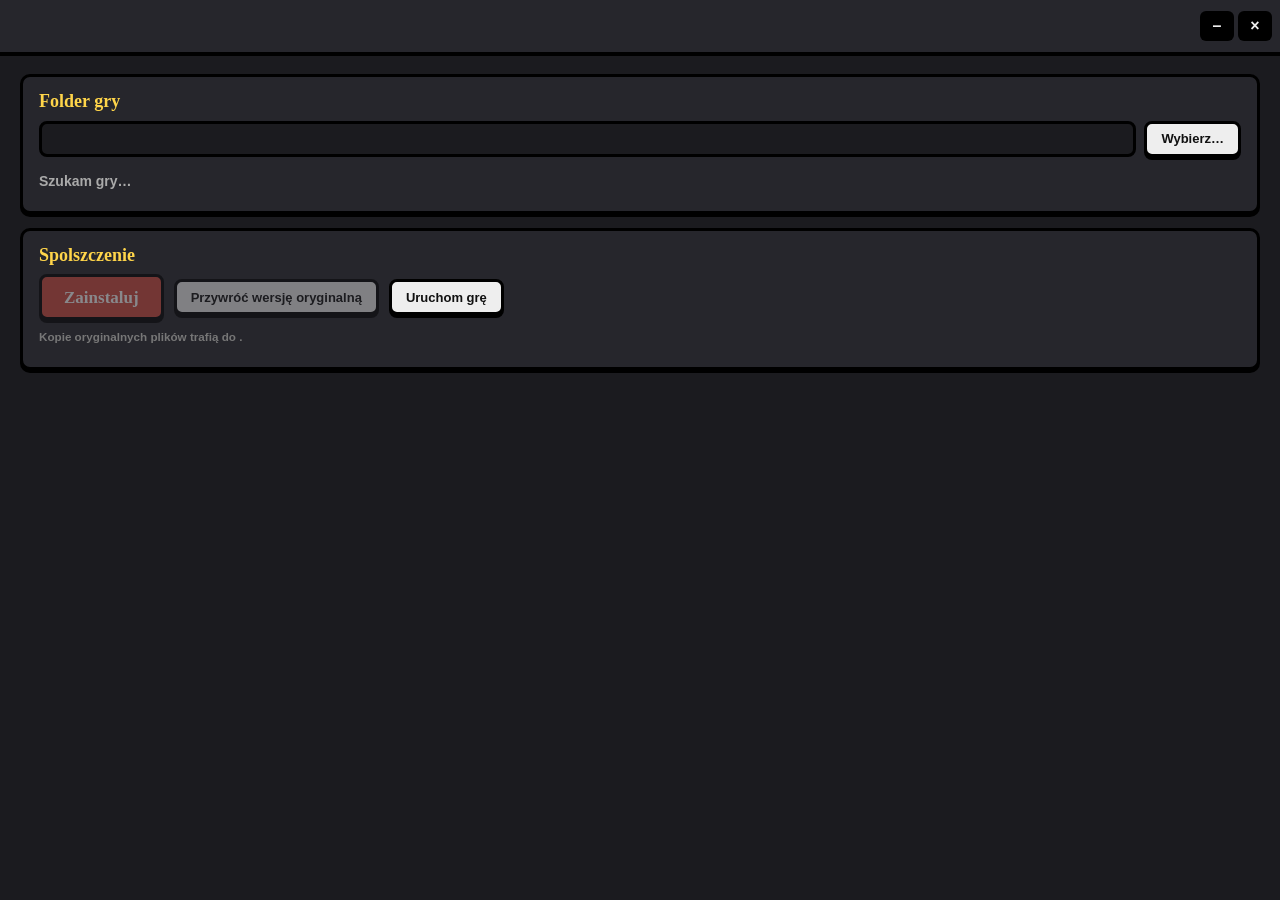
==== instalator-base/ui/index.html @ 253db935 "Wspólny instalator (instalator-base) i wspólne kopie zapasowe (kopie); EA2 z własnym wyglądem Co-Aut" ====
<!DOCTYPE html>
<html lang="pl">
<head>
<meta charset="utf-8">
<title>Spolszczenie</title>
<!-- Shared installer window. The game's look comes from info().theme: it sets these variables and may add
     its own rules (header, logo, buttons). Defaults below are a plain dark theme. -->
<style>
  :root {
    --bg:#1b1b1f; --panel:#26262c; --line:#000; --text:#eee; --muted:#aaa; --faint:#777;
    --accent:#d04a3f; --accent-text:#fff; --button:#eee; --button-text:#111; --hover:#ffd54a; --hover-text:#111;
    --ok:#5fcfb7; --bad:#ff6b6b; --warn:#ffd54a; --bar:#ffd54a; --r:8px; --shadow:0 3px 0 #000;
    --font-text:"Segoe UI", sans-serif; --font-display:Georgia, serif; --font-mono:Consolas, monospace;
  }
  * { box-sizing:border-box; }
  html, body { margin:0; height:100%; background:var(--bg); color:var(--text); font:600 14px/1.45 var(--font-text); overflow:hidden; }
  header { height:56px; display:flex; align-items:center; gap:10px; padding:0 8px 0 16px; background:var(--panel); border-bottom:4px solid var(--line); }
  header .sub { color:var(--muted); font-size:12px; margin-left:4px; }
  .win { margin-left:auto; display:flex; gap:4px; }
  .win button { width:34px; height:30px; padding:0; border:0; border-radius:6px; background:var(--line); color:var(--text); box-shadow:none; font-size:16px; }
  .win button:hover { background:var(--hover); color:var(--hover-text); }
  main { padding:18px 20px; display:flex; flex-direction:column; gap:14px; height:calc(100% - 56px); overflow:auto; }
  .card { background:var(--panel); border:3px solid var(--line); border-radius:10px; box-shadow:var(--shadow); padding:14px 16px; }
  h2 { margin:0 0 8px; font:900 18px/1.2 var(--font-display); color:var(--hover); }
  p { margin:6px 0; color:var(--muted); }
  .row { display:flex; gap:8px; align-items:center; }
  input { flex:1; min-width:0; height:36px; padding:0 10px; background:var(--bg); color:var(--text); border:3px solid var(--line); border-radius:var(--r); font:inherit; }
  button { height:36px; padding:0 14px; background:var(--button); color:var(--button-text); border:3px solid var(--line); border-radius:var(--r); font:800 13px/1 var(--font-text); cursor:pointer; box-shadow:var(--shadow); }
  button:hover { background:var(--hover); color:var(--hover-text); }
  button:active { transform:translateY(2px); box-shadow:none; }
  button:disabled { opacity:.45; cursor:default; transform:none; }
  button.big { height:46px; padding:0 22px; font:900 17px/1 var(--font-display); background:var(--accent); color:var(--accent-text); }
  .games { display:flex; flex-wrap:wrap; gap:6px; margin-top:8px; }
  .games button { height:28px; box-shadow:none; font-size:12px; }
  .state { font-weight:800; }
  .ok { color:var(--ok); } .bad { color:var(--bad); } .warn { color:var(--warn); }
  .bar { height:14px; background:var(--bg); border:3px solid var(--line); border-radius:8px; overflow:hidden; }
  .bar i { display:block; height:100%; width:0; background:var(--bar); transition:width .4s; }
  pre { margin:8px 0 0; max-height:140px; overflow:auto; background:var(--line); color:var(--muted); padding:8px 10px; border-radius:6px; font:12px/1.4 var(--font-mono); white-space:pre-wrap; }
  .hidden { display:none !important; }
  .actions { display:flex; gap:10px; flex-wrap:wrap; align-items:center; }
  small { color:var(--faint); }
</style>
<style id="theme"></style>
</head>
<body>
<header data-tauri-drag-region>
  <span id="logo" data-tauri-drag-region></span><span class="sub" id="sub" data-tauri-drag-region></span>
  <div class="win"><button id="w-min" title="Minimalizuj">–</button><button id="w-close" title="Zamknij">×</button></div>
</header>
<main>
  <div class="card">
    <h2>Folder gry</h2>
    <div class="row"><input id="path" spellcheck="false"><button id="pick">Wybierz…</button></div>
    <div class="games" id="games"></div>
    <p class="state" id="state">Szukam gry…</p>
    <div id="perm" class="hidden">
      <p>Aplikacja Xbox blokuje zmiany w folderze gry. Kliknij, a Windows zapyta o zgodę administratora i pozwoli Twojemu kontu zmieniać pliki tej gry.</p>
      <button id="grant">Pozwól na zmiany w folderze gry</button>
    </div>
  </div>
  <div class="card">
    <h2>Spolszczenie</h2>
    <p id="ver"></p>
    <div class="actions">
      <button class="big" id="install" disabled>Zainstaluj</button>
      <button id="uninstall" disabled>Przywróć wersję oryginalną</button>
      <button id="launch">Uruchom grę</button>
    </div>
    <p><small><span id="note"></span> Kopie oryginalnych plików trafią do <span id="backup"></span>.</small></p>
  </div>
  <div class="card hidden" id="job">
    <h2 id="job-title">Instaluję…</h2>
    <p id="job-stage">Start…</p>
    <div class="bar"><i id="job-bar"></i></div>
    <pre id="job-log"></pre>
  </div>
</main>
<script>
const T = window.__TAURI__, call = (c, a) => T.core.invoke(c, a);
const $ = (id) => document.getElementById(id);
const esc = (s) => String(s ?? "").replace(/[&<>"]/g, (c) => ({ "&": "&amp;", "<": "&lt;", ">": "&gt;", '"': "&quot;" }[c]));
let busy = false;

async function refresh() {
  const p = $("path").value.trim();
  $("perm").classList.add("hidden");
  if (!p) { $("state").textContent = "Wskaż folder gry."; $("state").className = "state warn"; return setButtons(false, false); }
  const s = await call("status", { path: p });
  if (!s.valid) { $("state").textContent = "To nie jest folder tej gry."; $("state").className = "state bad"; return setButtons(false, false); }
  if (s.path !== p) $("path").value = s.path;
  if (!s.writable) $("perm").classList.remove("hidden");
  $("state").textContent = s.running ? "Gra jest uruchomiona – zamknij ją przed instalacją."
    : s.installed ? "Polska wersja jest zainstalowana." : "Gra znaleziona, spolszczenie nie jest zainstalowane.";
  $("state").className = "state " + (s.running ? "warn" : s.installed ? "ok" : "");
  $("install").textContent = s.installed ? "Zainstaluj ponownie" : "Zainstaluj";
  setButtons(s.writable && !s.running, s.installed && s.writable && !s.running);
}
function setButtons(inst, uninst) { $("install").disabled = busy || !inst; $("uninstall").disabled = busy || !uninst; }

async function run(cmd) {
  busy = true; setButtons(false, false);
  $("job").classList.remove("hidden");
  $("job-title").textContent = cmd === "install" ? "Instaluję polską wersję…" : "Przywracam wersję oryginalną…";
  $("job-title").className = ""; $("job-log").textContent = ""; $("job-bar").style.width = "3%";
  try { await call(cmd, { path: $("path").value.trim() }); } catch (e) { $("job-stage").textContent = String(e); busy = false; return refresh(); }
  const t0 = Date.now();
  const tick = async () => {
    const j = await call("progress");
    const m = (j.stage || "").match(/^\[(\d+)\/(\d+)\]\s*(.*)/);
    if (m) { $("job-stage").textContent = `Etap ${m[1]} z ${m[2]}: ${m[3]}`; $("job-bar").style.width = `${((+m[1] - 0.5) / +m[2]) * 100}%`; }
    $("job-log").textContent = j.log.join("\n"); $("job-log").scrollTop = 1e9;
    if (j.running) return setTimeout(tick, 500);
    busy = false;
    $("job-bar").style.width = "100%";
    const secs = Math.round((Date.now() - t0) / 1000);
    if (j.ok) {
      $("job-title").textContent = cmd === "install" ? `Gotowe! (${secs} s)` : "Przywrócono wersję oryginalną.";
      $("job-title").className = "ok";
      $("job-stage").innerHTML = cmd === "install" ? (window.NOTE || "Uruchom grę.") : "Gra jest znowu w oryginalnej wersji.";
    } else {
      $("job-title").textContent = "Nie udało się"; $("job-title").className = "bad";
      $("job-stage").textContent = (j.log.filter((l) => l.startsWith("Błąd")).pop() || "Szczegóły poniżej.").replace(/^Błąd:\s*/, "");
    }
    refresh();
  };
  tick();
}

$("install").onclick = () => run("install");
$("uninstall").onclick = () => run("uninstall");
$("launch").onclick = () => call("launch").catch((e) => alert(e));
$("grant").onclick = async () => { try { await call("grant", { path: $("path").value.trim() }); } catch (e) { alert(e); } refresh(); };
$("pick").onclick = async () => { const d = await T.dialog.open({ directory: true, title: "Wskaż folder gry" }); if (d) { $("path").value = d; refresh(); } };
$("path").addEventListener("change", refresh);
$("w-min").onclick = () => T.window.getCurrentWindow().minimize();
$("w-close").onclick = () => T.window.getCurrentWindow().close();

(async () => {
  const i = await call("info");
  $("theme").textContent = i.theme;
  $("logo").innerHTML = i.logo;
  document.title = `${i.game} – spolszczenie`;
  $("sub").textContent = `nieoficjalne spolszczenie ${i.game}`;
  $("ver").textContent = `Wersja tłumaczenia: ${i.version} · ${i.count} przetłumaczonych tekstów`;
  $("note").innerHTML = i.note; window.NOTE = i.note;
  $("backup").textContent = i.backup;
  $("games").innerHTML = i.games.length > 1 ? i.games.map((g) => `<button data-p="${esc(g.path)}">${esc(g.kind)}: ${esc(g.path)}</button>`).join("") : "";
  $("games").querySelectorAll("button").forEach((b) => b.onclick = () => { $("path").value = b.dataset.p; refresh(); });
  if (i.games.length) $("path").value = i.games[0].path;
  else { $("state").textContent = "Nie znalazłem gry. Wskaż jej folder przyciskiem „Wybierz…”."; $("state").className = "state warn"; }
  refresh();
  setInterval(() => { if (!busy) refresh(); }, 5000);
})();
</script>
</body>
</html>
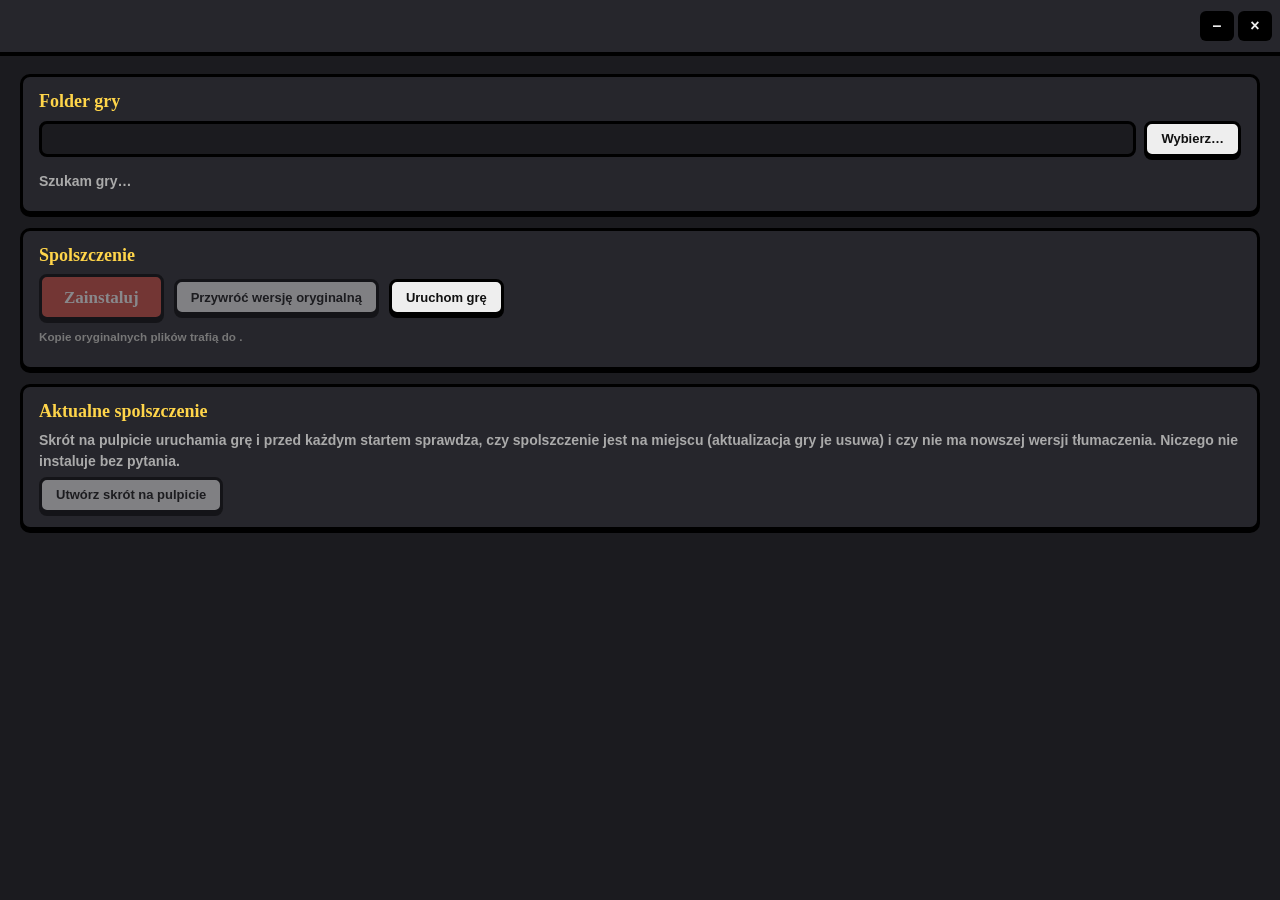
==== commit 33d0dac5: "Installer: update check and download from GitHub releases, installed version tracking, desktop short" ====
--- a/instalator-base/ui/index.html
+++ b/instalator-base/ui/index.html
@@ -40,6 +40,12 @@
   .hidden { display:none !important; }
   .actions { display:flex; gap:10px; flex-wrap:wrap; align-items:center; }
   small { color:var(--faint); }
+  .banner { border-color:var(--hover); }
+  .banner h2 { color:var(--hover); }
+  label.opt { display:flex; gap:8px; align-items:center; color:var(--muted); font-size:13px; margin-top:8px; cursor:pointer; }
+  label.opt input { flex:none; width:16px; height:16px; accent-color:var(--hover); }
+  .launcher main > .card:not(#launch-card):not(#job) { display:none; }
+  #launch-card h2 { font-size:22px; }
 </style>
 <style id="theme"></style>
 </head>
@@ -49,6 +55,20 @@
   <div class="win"><button id="w-min" title="Minimalizuj">–</button><button id="w-close" title="Zamknij">×</button></div>
 </header>
 <main>
+  <div class="card hidden" id="launch-card">
+    <h2 id="lc-title">Uruchamiam grę…</h2>
+    <p id="lc-text">Sprawdzam spolszczenie…</p>
+    <div class="actions hidden" id="lc-actions">
+      <button class="big" id="lc-install">Zainstaluj i graj</button>
+      <button id="lc-play">Graj bez tego</button>
+      <button id="lc-open">Otwórz instalator</button>
+    </div>
+  </div>
+  <div class="card banner hidden" id="update-card">
+    <h2 id="up-title">Jest nowa wersja tłumaczenia</h2>
+    <p id="up-text"></p>
+    <div class="actions"><button class="big" id="up-install">Zainstaluj aktualizację</button><button id="up-page" class="hidden">Pobierz nowy instalator</button></div>
+  </div>
   <div class="card">
     <h2>Folder gry</h2>
     <div class="row"><input id="path" spellcheck="false"><button id="pick">Wybierz…</button></div>
@@ -69,6 +89,12 @@
     </div>
     <p><small><span id="note"></span> Kopie oryginalnych plików trafią do <span id="backup"></span>.</small></p>
   </div>
+  <div class="card" id="keep-card">
+    <h2>Aktualne spolszczenie</h2>
+    <p>Skrót na pulpicie uruchamia grę i przed każdym startem sprawdza, czy spolszczenie jest na miejscu (aktualizacja gry je usuwa) i czy nie ma nowszej wersji tłumaczenia. Niczego nie instaluje bez pytania.</p>
+    <div class="actions"><button id="shortcut" disabled>Utwórz skrót na pulpicie</button><span id="shortcut-done" class="ok hidden"></span></div>
+    <label class="opt hidden" id="auto-row"><input type="checkbox" id="auto-check"> Sprawdzaj nowe wersje tłumaczenia (pobiera z GitHuba tylko plik z tekstami)</label>
+  </div>
   <div class="card hidden" id="job">
     <h2 id="job-title">Instaluję…</h2>
     <p id="job-stage">Start…</p>
@@ -91,14 +117,18 @@
   if (s.path !== p) $("path").value = s.path;
   if (!s.writable) $("perm").classList.remove("hidden");
   $("state").textContent = s.running ? "Gra jest uruchomiona – zamknij ją przed instalacją."
-    : s.installed ? "Polska wersja jest zainstalowana." : "Gra znaleziona, spolszczenie nie jest zainstalowane.";
-  $("state").className = "state " + (s.running ? "warn" : s.installed ? "ok" : "");
+    : s.wiped ? "Gra się zaktualizowała i spolszczenie zniknęło – zainstaluj je ponownie."
+    : s.outdated ? `Zainstalowana wersja ${s.installed_version}, dostępna ${s.available}.`
+    : s.installed ? `Polska wersja jest zainstalowana${s.installed_version ? " (" + s.installed_version + ")" : ""}.` : "Gra znaleziona, spolszczenie nie jest zainstalowane.";
+  $("state").className = "state " + (s.running || s.wiped || s.outdated ? "warn" : s.installed ? "ok" : "");
+  $("shortcut").disabled = !s.installed;
+  window.STATUS = s;
   $("install").textContent = s.installed ? "Zainstaluj ponownie" : "Zainstaluj";
   setButtons(s.writable && !s.running, s.installed && s.writable && !s.running);
 }
 function setButtons(inst, uninst) { $("install").disabled = busy || !inst; $("uninstall").disabled = busy || !uninst; }
 
-async function run(cmd) {
+async function run(cmd, after) {
   busy = true; setButtons(false, false);
   $("job").classList.remove("hidden");
   $("job-title").textContent = cmd === "install" ? "Instaluję polską wersję…" : "Przywracam wersję oryginalną…";
@@ -114,6 +144,7 @@
     busy = false;
     $("job-bar").style.width = "100%";
     const secs = Math.round((Date.now() - t0) / 1000);
+    if (j.ok && after) return after();
     if (j.ok) {
       $("job-title").textContent = cmd === "install" ? `Gotowe! (${secs} s)` : "Przywrócono wersję oryginalną.";
       $("job-title").className = "ok";
@@ -128,6 +159,57 @@
 }
 
 $("install").onclick = () => run("install");
+$("up-install").onclick = () => { $("update-card").classList.add("hidden"); run("install"); };
+$("up-page").onclick = () => call("open_url", { url: window.UPDATE_PAGE }).catch((e) => alert(e));
+$("auto-check").onchange = () => call("set_setting", { name: "auto_check", value: $("auto-check").checked });
+$("shortcut").onclick = async () => {
+  try { const p = await call("create_shortcut", { path: $("path").value.trim() }); $("shortcut-done").textContent = "Skrót gotowy: " + p; $("shortcut-done").classList.remove("hidden"); }
+  catch (e) { alert(e); }
+};
+
+// Is there a newer translation on GitHub? Downloads only the texts; shows the banner.
+async function checkUpdate() {
+  try {
+    const u = await call("check_update");
+    if (!u.latest) return null;
+    if (u.needs_installer) {
+      window.UPDATE_PAGE = u.page;
+      $("up-title").textContent = `Jest wersja ${u.latest} – potrzebny nowy instalator`;
+      $("up-text").textContent = "Ta wersja zmienia sposób instalacji, więc nie da się jej pobrać tutaj. Pobierz nowy instalator ze strony wydania.";
+      $("up-install").classList.add("hidden"); $("up-page").classList.remove("hidden");
+      $("update-card").classList.remove("hidden");
+    }
+    return u;
+  } catch (e) { return null; }
+}
+function showOutdatedBanner(s, v) {
+  if (!(s && s.valid && (s.outdated || s.wiped))) return;
+  $("up-title").textContent = s.wiped ? "Spolszczenie zniknęło po aktualizacji gry" : `Jest nowa wersja tłumaczenia: ${s.available}`;
+  $("up-text").textContent = s.wiped ? "Gra podmieniła swoje pliki. Kliknij, żeby wgrać spolszczenie ponownie." : `Masz zainstalowaną wersję ${s.installed_version}. Aktualizacja trwa ok. pół minuty.`;
+  $("update-card").classList.remove("hidden");
+}
+
+// The desktop shortcut (--graj): check, maybe install, start the game, close.
+async function launcherFlow(path) {
+  document.body.classList.add("launcher");
+  const card = $("launch-card"); card.classList.remove("hidden");
+  const done = async (msg) => { $("lc-text").textContent = msg; try { await call("launch"); } catch (e) { $("lc-text").textContent = String(e); return; } setTimeout(() => call("quit"), 1500); };
+  if (window.SETTINGS.auto_check) { $("lc-text").textContent = "Sprawdzam, czy jest nowa wersja tłumaczenia…"; await checkUpdate(); }
+  const s = await call("status", { path });
+  const showActions = (title, text) => { $("lc-title").textContent = title; $("lc-text").textContent = text; $("lc-actions").classList.remove("hidden"); };
+  if (!s.valid) return showActions("Nie znalazłem gry", "Folder gry ze skrótu już nie istnieje. Otwórz instalator i wskaż grę.");
+  if (s.running) return done("Gra już działa.");
+  if (!s.installed || s.outdated) {
+    showActions(s.outdated ? `Nowa wersja tłumaczenia: ${s.available}` : s.wiped ? "Spolszczenie zniknęło po aktualizacji gry" : "Spolszczenie nie jest zainstalowane",
+      s.writable ? "Zainstalować teraz? Potrwa to ok. pół minuty, potem gra uruchomi się sama." : "Najpierw trzeba odblokować folder gry – otwórz instalator.");
+    $("lc-install").disabled = !s.writable;
+    return;
+  }
+  done("Spolszczenie jest aktualne. Uruchamiam grę…");
+}
+$("lc-install").onclick = () => { $("lc-actions").classList.add("hidden"); run("install", async () => { $("lc-title").textContent = "Gotowe!"; $("lc-text").textContent = "Uruchamiam grę…"; try { await call("launch"); } catch (e) {} setTimeout(() => call("quit"), 1500); }); };
+$("lc-play").onclick = async () => { try { await call("launch"); } catch (e) {} setTimeout(() => call("quit"), 800); };
+$("lc-open").onclick = () => { document.body.classList.remove("launcher"); $("launch-card").classList.add("hidden"); refresh(); };
 $("uninstall").onclick = () => run("uninstall");
 $("launch").onclick = () => call("launch").catch((e) => alert(e));
 $("grant").onclick = async () => { try { await call("grant", { path: $("path").value.trim() }); } catch (e) { alert(e); } refresh(); };
@@ -147,9 +229,22 @@
   $("backup").textContent = i.backup;
   $("games").innerHTML = i.games.length > 1 ? i.games.map((g) => `<button data-p="${esc(g.path)}">${esc(g.kind)}: ${esc(g.path)}</button>`).join("") : "";
   $("games").querySelectorAll("button").forEach((b) => b.onclick = () => { $("path").value = b.dataset.p; refresh(); });
+  window.SETTINGS = i.settings || {};
+  $("auto-row").classList.toggle("hidden", !i.can_update);
+  $("auto-check").checked = !!window.SETTINGS.auto_check;
+  if (i.launcher) { $("path").value = i.launcher; return launcherFlow(i.launcher); }
   if (i.games.length) $("path").value = i.games[0].path;
   else { $("state").textContent = "Nie znalazłem gry. Wskaż jej folder przyciskiem „Wybierz…”."; $("state").className = "state warn"; }
-  refresh();
+  await refresh();
+  if (i.can_update && window.SETTINGS.auto_check) {
+    const u = await checkUpdate();
+    if (u && u.downloaded) {
+      const i2 = await call("info");
+      $("ver").textContent = `Wersja tłumaczenia: ${i2.version} · ${i2.count} przetłumaczonych tekstów`;
+      await refresh();
+    }
+  }
+  showOutdatedBanner(window.STATUS);
   setInterval(() => { if (!busy) refresh(); }, 5000);
 })();
 </script>
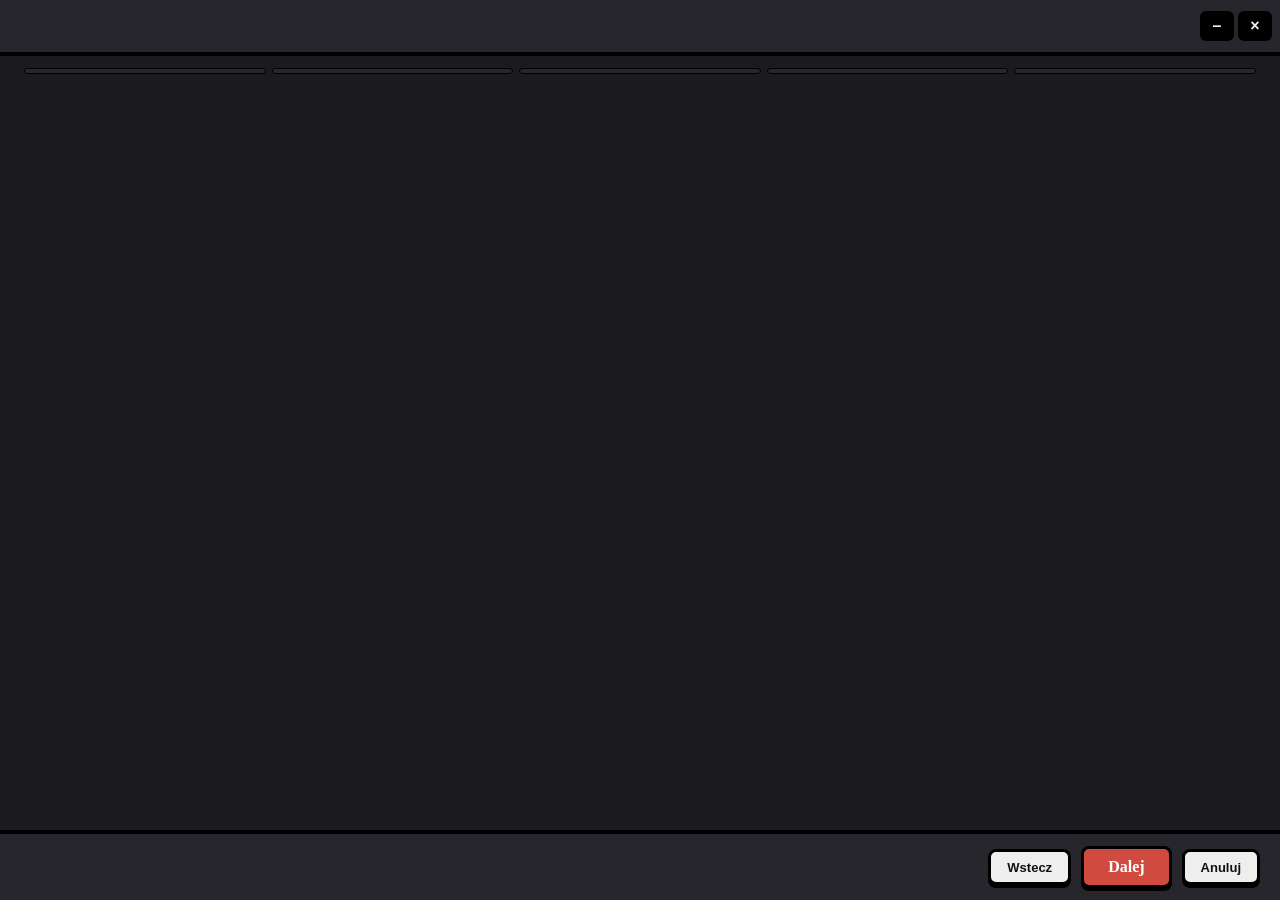
==== commit d8a98c14: "Installer as a wizard (welcome/update/remove, folder, options, progress, finish); export only change" ====
--- a/instalator-base/ui/index.html
+++ b/instalator-base/ui/index.html
@@ -3,8 +3,8 @@
 <head>
 <meta charset="utf-8">
 <title>Spolszczenie</title>
-<!-- Shared installer window. The game's look comes from info().theme: it sets these variables and may add
-     its own rules (header, logo, buttons). Defaults below are a plain dark theme. -->
+<!-- Shared installer window: a classic wizard (Dalej / Wstecz / Zakończ). The game's look comes from
+     info().theme: it sets the variables below and may add its own rules (header, logo, buttons). -->
 <style>
   :root {
     --bg:#1b1b1f; --panel:#26262c; --line:#000; --text:#eee; --muted:#aaa; --faint:#777;
@@ -14,38 +14,50 @@
   }
   * { box-sizing:border-box; }
   html, body { margin:0; height:100%; background:var(--bg); color:var(--text); font:600 14px/1.45 var(--font-text); overflow:hidden; }
-  header { height:56px; display:flex; align-items:center; gap:10px; padding:0 8px 0 16px; background:var(--panel); border-bottom:4px solid var(--line); }
+  body { display:flex; flex-direction:column; }
+  header { flex:none; height:56px; display:flex; align-items:center; gap:10px; padding:0 8px 0 16px; background:var(--panel); border-bottom:4px solid var(--line); }
   header .sub { color:var(--muted); font-size:12px; margin-left:4px; }
   .win { margin-left:auto; display:flex; gap:4px; }
   .win button { width:34px; height:30px; padding:0; border:0; border-radius:6px; background:var(--line); color:var(--text); box-shadow:none; font-size:16px; }
   .win button:hover { background:var(--hover); color:var(--hover-text); }
-  main { padding:18px 20px; display:flex; flex-direction:column; gap:14px; height:calc(100% - 56px); overflow:auto; }
-  .card { background:var(--panel); border:3px solid var(--line); border-radius:10px; box-shadow:var(--shadow); padding:14px 16px; }
+  .steps { flex:none; display:flex; gap:6px; padding:12px 24px 0; }
+  .steps span { flex:1; height:6px; border-radius:3px; background:var(--panel); border:1px solid var(--line); }
+  .steps span.on { background:var(--bar); }
+  main { flex:1; min-height:0; overflow:auto; padding:18px 28px; }
+  .page { display:none; }
+  .page.on { display:block; }
+  h1 { margin:6px 0 10px; font:900 26px/1.15 var(--font-display); color:var(--hover); }
   h2 { margin:0 0 8px; font:900 18px/1.2 var(--font-display); color:var(--hover); }
-  p { margin:6px 0; color:var(--muted); }
+  p { margin:8px 0; color:var(--muted); }
+  p.lead { color:var(--text); font-size:15px; }
+  .box { background:var(--panel); border:3px solid var(--line); border-radius:10px; box-shadow:var(--shadow); padding:12px 14px; margin:12px 0; }
   .row { display:flex; gap:8px; align-items:center; }
-  input { flex:1; min-width:0; height:36px; padding:0 10px; background:var(--bg); color:var(--text); border:3px solid var(--line); border-radius:var(--r); font:inherit; }
-  button { height:36px; padding:0 14px; background:var(--button); color:var(--button-text); border:3px solid var(--line); border-radius:var(--r); font:800 13px/1 var(--font-text); cursor:pointer; box-shadow:var(--shadow); }
+  input[type=text] { flex:1; min-width:0; height:36px; padding:0 10px; background:var(--bg); color:var(--text); border:3px solid var(--line); border-radius:var(--r); font:inherit; }
+  button { height:36px; padding:0 16px; background:var(--button); color:var(--button-text); border:3px solid var(--line); border-radius:var(--r); font:800 13px/1 var(--font-text); cursor:pointer; box-shadow:var(--shadow); }
   button:hover { background:var(--hover); color:var(--hover-text); }
   button:active { transform:translateY(2px); box-shadow:none; }
   button:disabled { opacity:.45; cursor:default; transform:none; }
-  button.big { height:46px; padding:0 22px; font:900 17px/1 var(--font-display); background:var(--accent); color:var(--accent-text); }
+  button.big { height:42px; padding:0 24px; font:900 16px/1 var(--font-display); background:var(--accent); color:var(--accent-text); }
   .games { display:flex; flex-wrap:wrap; gap:6px; margin-top:8px; }
   .games button { height:28px; box-shadow:none; font-size:12px; }
   .state { font-weight:800; }
   .ok { color:var(--ok); } .bad { color:var(--bad); } .warn { color:var(--warn); }
-  .bar { height:14px; background:var(--bg); border:3px solid var(--line); border-radius:8px; overflow:hidden; }
+  label.opt { display:flex; gap:10px; align-items:flex-start; color:var(--text); margin:10px 0; cursor:pointer; }
+  label.opt input { flex:none; width:18px; height:18px; margin-top:1px; accent-color:var(--hover); }
+  label.opt small { display:block; color:var(--muted); font-weight:600; margin-top:2px; }
+  .choice { display:block; padding:10px 12px; margin:8px 0; border:3px solid var(--line); border-radius:10px; background:var(--panel); cursor:pointer; }
+  .choice:has(input:checked) { border-color:var(--hover); }
+  .choice input { accent-color:var(--hover); margin-right:8px; }
+  .choice small { display:block; color:var(--muted); font-weight:600; margin:2px 0 0 26px; }
+  dl.summary { display:grid; grid-template-columns:max-content 1fr; gap:4px 14px; margin:0; }
+  dl.summary dt { color:var(--muted); } dl.summary dd { margin:0; word-break:break-all; }
+  .bar { height:16px; background:var(--panel); border:3px solid var(--line); border-radius:8px; overflow:hidden; margin:14px 0 6px; }
   .bar i { display:block; height:100%; width:0; background:var(--bar); transition:width .4s; }
-  pre { margin:8px 0 0; max-height:140px; overflow:auto; background:var(--line); color:var(--muted); padding:8px 10px; border-radius:6px; font:12px/1.4 var(--font-mono); white-space:pre-wrap; }
+  details { margin-top:10px; color:var(--muted); }
+  pre { margin:8px 0 0; max-height:150px; overflow:auto; background:var(--line); color:var(--muted); padding:8px 10px; border-radius:6px; font:12px/1.4 var(--font-mono); white-space:pre-wrap; }
+  footer { flex:none; display:flex; gap:10px; align-items:center; padding:12px 20px; background:var(--panel); border-top:4px solid var(--line); }
+  footer .grow { flex:1; color:var(--faint); font-size:12px; }
   .hidden { display:none !important; }
-  .actions { display:flex; gap:10px; flex-wrap:wrap; align-items:center; }
-  small { color:var(--faint); }
-  .banner { border-color:var(--hover); }
-  .banner h2 { color:var(--hover); }
-  label.opt { display:flex; gap:8px; align-items:center; color:var(--muted); font-size:13px; margin-top:8px; cursor:pointer; }
-  label.opt input { flex:none; width:16px; height:16px; accent-color:var(--hover); }
-  .launcher main > .card:not(#launch-card):not(#job) { display:none; }
-  #launch-card h2 { font-size:22px; }
 </style>
 <style id="theme"></style>
 </head>
@@ -54,198 +66,291 @@
   <span id="logo" data-tauri-drag-region></span><span class="sub" id="sub" data-tauri-drag-region></span>
   <div class="win"><button id="w-min" title="Minimalizuj">–</button><button id="w-close" title="Zamknij">×</button></div>
 </header>
+<div class="steps" id="steps"><span></span><span></span><span></span><span></span><span></span></div>
 <main>
-  <div class="card hidden" id="launch-card">
-    <h2 id="lc-title">Uruchamiam grę…</h2>
-    <p id="lc-text">Sprawdzam spolszczenie…</p>
-    <div class="actions hidden" id="lc-actions">
-      <button class="big" id="lc-install">Zainstaluj i graj</button>
-      <button id="lc-play">Graj bez tego</button>
-      <button id="lc-open">Otwórz instalator</button>
+  <!-- 1. welcome / what to do -->
+  <section class="page" id="p-welcome">
+    <h1 id="w-title">Spolszczenie</h1>
+    <p class="lead" id="w-ver"></p>
+    <p id="w-intro">Ten kreator wgra polską wersję do gry. Potrwa to ok. pół minuty, a oryginalne pliki zostaną zachowane – w każdej chwili możesz je przywrócić.</p>
+    <div id="w-update" class="box hidden"><h2 id="wu-title"></h2><p id="wu-text"></p><button id="wu-page" class="hidden">Otwórz stronę wydania</button></div>
+    <div id="w-choices" class="hidden">
+      <p class="lead" id="w-found"></p>
+      <label class="choice"><input type="radio" name="todo" value="install" checked><b id="c-install-label">Zaktualizuj spolszczenie</b><small id="c-install-sub"></small></label>
+      <label class="choice"><input type="radio" name="todo" value="uninstall"><b>Usuń spolszczenie</b><small>Przywraca oryginalne, angielskie pliki gry.</small></label>
     </div>
-  </div>
-  <div class="card banner hidden" id="update-card">
-    <h2 id="up-title">Jest nowa wersja tłumaczenia</h2>
-    <p id="up-text"></p>
-    <div class="actions"><button class="big" id="up-install">Zainstaluj aktualizację</button><button id="up-page" class="hidden">Pobierz nowy instalator</button></div>
-  </div>
-  <div class="card">
-    <h2>Folder gry</h2>
-    <div class="row"><input id="path" spellcheck="false"><button id="pick">Wybierz…</button></div>
+    <p><small>Projekt fanowski, niezwiązany z twórcami gry.</small></p>
+  </section>
+
+  <!-- 2. game folder -->
+  <section class="page" id="p-folder">
+    <h1>Folder gry</h1>
+    <p>Znalazłem grę w tym miejscu. Jeśli masz ją gdzie indziej, wskaż folder przyciskiem <b>Wybierz…</b></p>
+    <div class="row"><input type="text" id="path" spellcheck="false"><button id="pick">Wybierz…</button></div>
     <div class="games" id="games"></div>
     <p class="state" id="state">Szukam gry…</p>
-    <div id="perm" class="hidden">
+    <div id="perm" class="box hidden">
       <p>Aplikacja Xbox blokuje zmiany w folderze gry. Kliknij, a Windows zapyta o zgodę administratora i pozwoli Twojemu kontu zmieniać pliki tej gry.</p>
       <button id="grant">Pozwól na zmiany w folderze gry</button>
     </div>
-  </div>
-  <div class="card">
-    <h2>Spolszczenie</h2>
-    <p id="ver"></p>
-    <div class="actions">
-      <button class="big" id="install" disabled>Zainstaluj</button>
-      <button id="uninstall" disabled>Przywróć wersję oryginalną</button>
-      <button id="launch">Uruchom grę</button>
+  </section>
+
+  <!-- 3. options + summary -->
+  <section class="page" id="p-options">
+    <h1 id="o-title">Gotowe do instalacji</h1>
+    <div id="o-opts">
+      <label class="opt"><input type="checkbox" id="opt-shortcut" checked><span>Utwórz skrót „<span id="sc-name"></span>” na pulpicie<small>Uruchamia grę i przed każdym startem sprawdza, czy spolszczenie jest na miejscu (aktualizacja gry je usuwa) i czy nie ma nowszej wersji.</small></span></label>
+      <label class="opt" id="opt-auto-row"><input type="checkbox" id="opt-auto" checked><span>Sprawdzaj nowe wersje tłumaczenia<small>Pobiera z GitHuba tylko plik z tekstami. Niczego nie instaluje bez pytania.</small></span></label>
     </div>
-    <p><small><span id="note"></span> Kopie oryginalnych plików trafią do <span id="backup"></span>.</small></p>
-  </div>
-  <div class="card" id="keep-card">
-    <h2>Aktualne spolszczenie</h2>
-    <p>Skrót na pulpicie uruchamia grę i przed każdym startem sprawdza, czy spolszczenie jest na miejscu (aktualizacja gry je usuwa) i czy nie ma nowszej wersji tłumaczenia. Niczego nie instaluje bez pytania.</p>
-    <div class="actions"><button id="shortcut" disabled>Utwórz skrót na pulpicie</button><span id="shortcut-done" class="ok hidden"></span></div>
-    <label class="opt hidden" id="auto-row"><input type="checkbox" id="auto-check"> Sprawdzaj nowe wersje tłumaczenia (pobiera z GitHuba tylko plik z tekstami)</label>
-  </div>
-  <div class="card hidden" id="job">
-    <h2 id="job-title">Instaluję…</h2>
-    <p id="job-stage">Start…</p>
-    <div class="bar"><i id="job-bar"></i></div>
-    <pre id="job-log"></pre>
-  </div>
+    <div class="box">
+      <dl class="summary">
+        <dt>Co</dt><dd id="s-what"></dd>
+        <dt>Gdzie</dt><dd id="s-where"></dd>
+        <dt>Kopie oryginałów</dt><dd id="s-backup"></dd>
+      </dl>
+    </div>
+    <p><small id="note"></small></p>
+  </section>
+
+  <!-- 4. progress -->
+  <section class="page" id="p-progress">
+    <h1 id="g-title">Instaluję…</h1>
+    <p id="g-stage">Start…</p>
+    <div class="bar"><i id="g-bar"></i></div>
+    <p><small>Nie uruchamiaj gry, dopóki to się nie skończy.</small></p>
+    <details><summary>Szczegóły</summary><pre id="g-log"></pre></details>
+  </section>
+
+  <!-- 5. finish -->
+  <section class="page" id="p-finish">
+    <h1 id="f-title">Gotowe!</h1>
+    <p class="lead" id="f-text"></p>
+    <label class="opt" id="f-launch-row"><input type="checkbox" id="f-launch" checked><span>Uruchom grę teraz</span></label>
+    <details id="f-details" class="hidden"><summary>Szczegóły</summary><pre id="f-log"></pre></details>
+  </section>
+
+  <!-- shortcut mode (--graj) -->
+  <section class="page" id="p-launch">
+    <h1 id="lc-title">Uruchamiam grę…</h1>
+    <p class="lead" id="lc-text">Sprawdzam spolszczenie…</p>
+    <div class="bar hidden" id="lc-barbox"><i id="lc-bar"></i></div>
+  </section>
 </main>
+<footer>
+  <span class="grow" id="foot-note"></span>
+  <button id="back">Wstecz</button>
+  <button id="next" class="big">Dalej</button>
+  <button id="cancel">Anuluj</button>
+</footer>
 <script>
 const T = window.__TAURI__, call = (c, a) => T.core.invoke(c, a);
 const $ = (id) => document.getElementById(id);
 const esc = (s) => String(s ?? "").replace(/[&<>"]/g, (c) => ({ "&": "&amp;", "<": "&lt;", ">": "&gt;", '"': "&quot;" }[c]));
-let busy = false;
-
-async function refresh() {
+let INFO = {}, STATUS = null, page = "p-welcome", mode = "install", busy = false;
+const ORDER = ["p-welcome", "p-folder", "p-options", "p-progress", "p-finish"];
+
+function show(id) {
+  page = id;
+  document.querySelectorAll(".page").forEach((p) => p.classList.toggle("on", p.id === id));
+  const n = ORDER.indexOf(id);
+  document.querySelectorAll("#steps span").forEach((s, i) => s.classList.toggle("on", i <= n));
+  $("steps").classList.toggle("hidden", id === "p-launch");
+  nav();
+}
+
+// footer buttons for the current page
+function nav() {
+  const back = $("back"), next = $("next"), cancel = $("cancel");
+  back.classList.toggle("hidden", !["p-folder", "p-options"].includes(page));
+  cancel.classList.toggle("hidden", ["p-finish", "p-progress"].includes(page) || page === "p-launch");
+  next.classList.toggle("hidden", page === "p-progress" || page === "p-launch");
+  next.disabled = false;
+  if (page === "p-welcome") next.textContent = "Dalej";
+  if (page === "p-folder") { next.textContent = "Dalej"; next.disabled = !(STATUS && STATUS.valid && STATUS.writable && !STATUS.running); }
+  if (page === "p-options") next.textContent = mode === "install" ? (STATUS && STATUS.installed ? "Zainstaluj ponownie" : "Zainstaluj") : "Usuń spolszczenie";
+  if (page === "p-finish") next.textContent = "Zakończ";
+}
+
+async function status() {
   const p = $("path").value.trim();
   $("perm").classList.add("hidden");
-  if (!p) { $("state").textContent = "Wskaż folder gry."; $("state").className = "state warn"; return setButtons(false, false); }
+  if (!p) { STATUS = null; $("state").textContent = "Wskaż folder gry."; $("state").className = "state warn"; return nav(); }
   const s = await call("status", { path: p });
-  if (!s.valid) { $("state").textContent = "To nie jest folder tej gry."; $("state").className = "state bad"; return setButtons(false, false); }
+  STATUS = s;
+  if (!s.valid) { $("state").textContent = "To nie jest folder tej gry."; $("state").className = "state bad"; return nav(); }
   if (s.path !== p) $("path").value = s.path;
   if (!s.writable) $("perm").classList.remove("hidden");
-  $("state").textContent = s.running ? "Gra jest uruchomiona – zamknij ją przed instalacją."
-    : s.wiped ? "Gra się zaktualizowała i spolszczenie zniknęło – zainstaluj je ponownie."
-    : s.outdated ? `Zainstalowana wersja ${s.installed_version}, dostępna ${s.available}.`
-    : s.installed ? `Polska wersja jest zainstalowana${s.installed_version ? " (" + s.installed_version + ")" : ""}.` : "Gra znaleziona, spolszczenie nie jest zainstalowane.";
-  $("state").className = "state " + (s.running || s.wiped || s.outdated ? "warn" : s.installed ? "ok" : "");
-  $("shortcut").disabled = !s.installed;
-  window.STATUS = s;
-  $("install").textContent = s.installed ? "Zainstaluj ponownie" : "Zainstaluj";
-  setButtons(s.writable && !s.running, s.installed && s.writable && !s.running);
-}
-function setButtons(inst, uninst) { $("install").disabled = busy || !inst; $("uninstall").disabled = busy || !uninst; }
-
-async function run(cmd, after) {
-  busy = true; setButtons(false, false);
-  $("job").classList.remove("hidden");
-  $("job-title").textContent = cmd === "install" ? "Instaluję polską wersję…" : "Przywracam wersję oryginalną…";
-  $("job-title").className = ""; $("job-log").textContent = ""; $("job-bar").style.width = "3%";
-  try { await call(cmd, { path: $("path").value.trim() }); } catch (e) { $("job-stage").textContent = String(e); busy = false; return refresh(); }
+  $("state").textContent = s.running ? "Gra jest uruchomiona – zamknij ją, żeby kontynuować."
+    : !s.writable ? "Gra znaleziona, ale folder jest zablokowany do zapisu."
+    : s.wiped ? "Gra się zaktualizowała i spolszczenie zniknęło."
+    : s.installed ? `Gra znaleziona, spolszczenie zainstalowane${s.installed_version ? " (" + s.installed_version + ")" : ""}.` : "Gra znaleziona.";
+  $("state").className = "state " + (s.running || !s.writable ? "warn" : "ok");
+  nav();
+  return s;
+}
+
+// welcome: plain intro, or (translation already there) update / remove
+function welcome() {
+  const s = STATUS;
+  $("w-title").textContent = `Spolszczenie ${INFO.game}`;
+  $("w-ver").textContent = `Wersja tłumaczenia ${INFO.version} · ${INFO.count} przetłumaczonych tekstów`;
+  const there = s && s.valid && (s.installed || s.wiped);
+  $("w-choices").classList.toggle("hidden", !there);
+  $("w-intro").classList.toggle("hidden", !!there);
+  if (there) {
+    $("w-found").textContent = s.wiped ? "Gra się zaktualizowała i spolszczenie zniknęło. Co chcesz zrobić?"
+      : s.outdated ? `Masz zainstalowaną wersję ${s.installed_version}, dostępna jest ${s.available}. Co chcesz zrobić?`
+      : `Spolszczenie jest już zainstalowane${s.installed_version ? " (wersja " + s.installed_version + ")" : ""}. Co chcesz zrobić?`;
+    $("c-install-label").textContent = s.wiped ? "Zainstaluj spolszczenie ponownie" : s.outdated ? `Zaktualizuj do wersji ${s.available}` : "Zainstaluj ponownie";
+    $("c-install-sub").textContent = s.outdated || s.wiped ? "Zalecane." : "Przydaje się, gdy coś w grze wygląda nie tak.";
+  }
+}
+
+function options() {
+  $("o-title").textContent = mode === "install" ? "Gotowe do instalacji" : "Usunięcie spolszczenia";
+  $("o-opts").classList.toggle("hidden", mode !== "install");
+  $("s-what").textContent = mode === "install" ? `spolszczenie ${INFO.version} (${INFO.count} tekstów)` : "przywrócenie oryginalnych plików gry";
+  $("s-where").textContent = $("path").value.trim();
+  $("s-backup").textContent = mode === "install" ? `${INFO.backup} (ok. 1 GB)` : INFO.backup;
+}
+
+async function run(cmd) {
+  busy = true; show("p-progress");
+  $("g-title").textContent = cmd === "install" ? "Instaluję polską wersję…" : "Przywracam wersję oryginalną…";
+  $("g-log").textContent = ""; $("g-bar").style.width = "3%"; $("g-stage").textContent = "Start…";
+  const path = $("path").value.trim();
+  try { await call(cmd, { path }); } catch (e) { return finish(false, String(e), cmd); }
   const t0 = Date.now();
-  const tick = async () => {
-    const j = await call("progress");
-    const m = (j.stage || "").match(/^\[(\d+)\/(\d+)\]\s*(.*)/);
-    if (m) { $("job-stage").textContent = `Etap ${m[1]} z ${m[2]}: ${m[3]}`; $("job-bar").style.width = `${((+m[1] - 0.5) / +m[2]) * 100}%`; }
-    $("job-log").textContent = j.log.join("\n"); $("job-log").scrollTop = 1e9;
-    if (j.running) return setTimeout(tick, 500);
-    busy = false;
-    $("job-bar").style.width = "100%";
-    const secs = Math.round((Date.now() - t0) / 1000);
-    if (j.ok && after) return after();
-    if (j.ok) {
-      $("job-title").textContent = cmd === "install" ? `Gotowe! (${secs} s)` : "Przywrócono wersję oryginalną.";
-      $("job-title").className = "ok";
-      $("job-stage").innerHTML = cmd === "install" ? (window.NOTE || "Uruchom grę.") : "Gra jest znowu w oryginalnej wersji.";
-    } else {
-      $("job-title").textContent = "Nie udało się"; $("job-title").className = "bad";
-      $("job-stage").textContent = (j.log.filter((l) => l.startsWith("Błąd")).pop() || "Szczegóły poniżej.").replace(/^Błąd:\s*/, "");
+  return new Promise((resolve) => {
+    const tick = async () => {
+      const j = await call("progress");
+      const m = (j.stage || "").match(/^\[(\d+)\/(\d+)\]\s*(.*)/);
+      if (m) { $("g-stage").textContent = `Etap ${m[1]} z ${m[2]}: ${m[3]}`; $("g-bar").style.width = `${((+m[1] - 0.5) / +m[2]) * 100}%`; }
+      $("g-log").textContent = j.log.join("\n"); $("g-log").scrollTop = 1e9;
+      if (j.running) return setTimeout(tick, 500);
+      busy = false; $("g-bar").style.width = "100%";
+      const err = (j.log.filter((l) => l.startsWith("Błąd")).pop() || "").replace(/^Błąd:\s*/, "");
+      resolve({ ok: j.ok, secs: Math.round((Date.now() - t0) / 1000), err, log: j.log.join("\n") });
+    };
+    tick();
+  });
+}
+
+async function finish(ok, err, cmd, secs, log) {
+  show("p-finish");
+  $("f-details").classList.toggle("hidden", !log);
+  $("f-log").textContent = log || "";
+  $("f-launch-row").classList.toggle("hidden", !ok || cmd !== "install");
+  if (!ok) { $("f-title").textContent = "Nie udało się"; $("f-title").className = "bad"; $("f-text").textContent = err || "Szczegóły poniżej."; return; }
+  $("f-title").className = "";
+  $("f-title").textContent = cmd === "install" ? "Gotowe!" : "Spolszczenie usunięte";
+  $("f-text").innerHTML = cmd === "install" ? `Polska wersja jest w grze${secs ? " (" + secs + " s)" : ""}. ${INFO.finish || "Uruchom grę i wybierz w ustawieniach język polski."}` : "Gra jest znowu w oryginalnej, angielskiej wersji.";
+}
+
+$("next").onclick = async () => {
+  if (page === "p-welcome") {
+    mode = (document.querySelector("input[name=todo]:checked") || {}).value || "install";
+    if (STATUS && STATUS.installed && $("w-choices").classList.contains("hidden")) mode = "install";
+    show("p-folder"); return status();
+  }
+  if (page === "p-folder") { options(); return show("p-options"); }
+  if (page === "p-options") {
+    if (mode === "install") {
+      await call("set_setting", { name: "auto_check", value: $("opt-auto").checked }).catch(() => {});
     }
-    refresh();
-  };
-  tick();
-}
-
-$("install").onclick = () => run("install");
-$("up-install").onclick = () => { $("update-card").classList.add("hidden"); run("install"); };
-$("up-page").onclick = () => call("open_url", { url: window.UPDATE_PAGE }).catch((e) => alert(e));
-$("auto-check").onchange = () => call("set_setting", { name: "auto_check", value: $("auto-check").checked });
-$("shortcut").onclick = async () => {
-  try { const p = await call("create_shortcut", { path: $("path").value.trim() }); $("shortcut-done").textContent = "Skrót gotowy: " + p; $("shortcut-done").classList.remove("hidden"); }
-  catch (e) { alert(e); }
+    const r = await run(mode);
+    if (r && r.ok && mode === "install" && $("opt-shortcut").checked) {
+      try { await call("create_shortcut", { path: $("path").value.trim() }); r.log += "\nSkrót na pulpicie utworzony."; }
+      catch (e) { r.log += "\nNie udało się utworzyć skrótu: " + e; }
+    }
+    if (r) finish(r.ok, r.err, mode, r.secs, r.log);
+    return;
+  }
+  if (page === "p-finish") {
+    if (!$("f-launch-row").classList.contains("hidden") && $("f-launch").checked) await call("launch").catch(() => {});
+    call("quit");
+  }
 };
-
-// Is there a newer translation on GitHub? Downloads only the texts; shows the banner.
+$("back").onclick = () => show(ORDER[Math.max(0, ORDER.indexOf(page) - 1)]);
+$("cancel").onclick = () => { if (!busy) call("quit"); };
+$("grant").onclick = async () => { try { await call("grant", { path: $("path").value.trim() }); } catch (e) { alert(e); } status(); };
+$("pick").onclick = async () => { const d = await T.dialog.open({ directory: true, title: "Wskaż folder gry" }); if (d) { $("path").value = d; status(); } };
+$("path").addEventListener("change", status);
+$("wu-page").onclick = () => call("open_url", { url: window.UPDATE_PAGE }).catch((e) => alert(e));
+$("w-min").onclick = () => T.window.getCurrentWindow().minimize();
+$("w-close").onclick = () => { if (!busy) T.window.getCurrentWindow().close(); };
+
+// newer translation on GitHub: download the texts (or point at a new installer)
 async function checkUpdate() {
   try {
     const u = await call("check_update");
-    if (!u.latest) return null;
     if (u.needs_installer) {
       window.UPDATE_PAGE = u.page;
-      $("up-title").textContent = `Jest wersja ${u.latest} – potrzebny nowy instalator`;
-      $("up-text").textContent = "Ta wersja zmienia sposób instalacji, więc nie da się jej pobrać tutaj. Pobierz nowy instalator ze strony wydania.";
-      $("up-install").classList.add("hidden"); $("up-page").classList.remove("hidden");
-      $("update-card").classList.remove("hidden");
+      $("wu-title").textContent = `Jest wersja ${u.latest} – potrzebny nowy instalator`;
+      $("wu-text").textContent = "Ta wersja zmienia sposób instalacji. Pobierz nowy instalator ze strony wydania.";
+      $("wu-page").classList.remove("hidden"); $("w-update").classList.remove("hidden");
     }
     return u;
   } catch (e) { return null; }
 }
-function showOutdatedBanner(s, v) {
-  if (!(s && s.valid && (s.outdated || s.wiped))) return;
-  $("up-title").textContent = s.wiped ? "Spolszczenie zniknęło po aktualizacji gry" : `Jest nowa wersja tłumaczenia: ${s.available}`;
-  $("up-text").textContent = s.wiped ? "Gra podmieniła swoje pliki. Kliknij, żeby wgrać spolszczenie ponownie." : `Masz zainstalowaną wersję ${s.installed_version}. Aktualizacja trwa ok. pół minuty.`;
-  $("update-card").classList.remove("hidden");
-}
-
-// The desktop shortcut (--graj): check, maybe install, start the game, close.
-async function launcherFlow(path) {
-  document.body.classList.add("launcher");
-  const card = $("launch-card"); card.classList.remove("hidden");
-  const done = async (msg) => { $("lc-text").textContent = msg; try { await call("launch"); } catch (e) { $("lc-text").textContent = String(e); return; } setTimeout(() => call("quit"), 1500); };
-  if (window.SETTINGS.auto_check) { $("lc-text").textContent = "Sprawdzam, czy jest nowa wersja tłumaczenia…"; await checkUpdate(); }
-  const s = await call("status", { path });
-  const showActions = (title, text) => { $("lc-title").textContent = title; $("lc-text").textContent = text; $("lc-actions").classList.remove("hidden"); };
-  if (!s.valid) return showActions("Nie znalazłem gry", "Folder gry ze skrótu już nie istnieje. Otwórz instalator i wskaż grę.");
-  if (s.running) return done("Gra już działa.");
+
+// shortcut mode (--graj): check, maybe update, start the game, close
+async function launcher(path) {
+  show("p-launch");
+  const go = async (msg) => { $("lc-text").textContent = msg; try { await call("launch"); } catch (e) { $("lc-text").textContent = String(e); return; } setTimeout(() => call("quit"), 1500); };
+  if (INFO.settings.auto_check) { $("lc-text").textContent = "Sprawdzam, czy jest nowa wersja tłumaczenia…"; await checkUpdate(); INFO = await call("info"); }
+  $("path").value = path;
+  const s = await status();
+  const ask = (title, text, canInstall) => {
+    $("lc-title").textContent = title; $("lc-text").textContent = text;
+    $("foot-note").textContent = "";
+    $("next").classList.remove("hidden"); $("next").textContent = "Zainstaluj i graj"; $("next").disabled = !canInstall;
+    $("cancel").classList.remove("hidden"); $("cancel").textContent = "Graj bez tego";
+    $("back").classList.remove("hidden"); $("back").textContent = "Otwórz instalator";
+    $("next").onclick = async () => {
+      $("next").classList.add("hidden"); $("cancel").classList.add("hidden"); $("back").classList.add("hidden");
+      $("lc-barbox").classList.remove("hidden");
+      const iv = setInterval(async () => { const j = await call("progress"); const m = (j.stage || "").match(/^\[(\d+)\/(\d+)\]\s*(.*)/); if (m) { $("lc-text").textContent = `Etap ${m[1]} z ${m[2]}: ${m[3]}`; $("lc-bar").style.width = `${((+m[1] - 0.5) / +m[2]) * 100}%`; } }, 500);
+      try { await call("install", { path }); } catch (e) { clearInterval(iv); $("lc-text").textContent = String(e); return; }
+      const wait = async () => { const j = await call("progress"); if (j.running) return setTimeout(wait, 500); clearInterval(iv); if (j.ok) { $("lc-title").textContent = "Gotowe!"; go("Uruchamiam grę…"); } else { $("lc-title").textContent = "Nie udało się"; $("lc-text").textContent = (j.log.filter((l) => l.startsWith("Błąd")).pop() || "").replace(/^Błąd:\s*/, ""); } };
+      wait();
+    };
+    $("cancel").onclick = () => go("Uruchamiam grę…");
+    $("back").onclick = () => location.replace(location.pathname + "?kreator");
+  };
+  if (!s || !s.valid) return ask("Nie znalazłem gry", "Folder gry ze skrótu już nie istnieje. Otwórz instalator i wskaż grę.", false);
+  if (s.running) return go("Gra już działa.");
   if (!s.installed || s.outdated) {
-    showActions(s.outdated ? `Nowa wersja tłumaczenia: ${s.available}` : s.wiped ? "Spolszczenie zniknęło po aktualizacji gry" : "Spolszczenie nie jest zainstalowane",
-      s.writable ? "Zainstalować teraz? Potrwa to ok. pół minuty, potem gra uruchomi się sama." : "Najpierw trzeba odblokować folder gry – otwórz instalator.");
-    $("lc-install").disabled = !s.writable;
-    return;
-  }
-  done("Spolszczenie jest aktualne. Uruchamiam grę…");
-}
-$("lc-install").onclick = () => { $("lc-actions").classList.add("hidden"); run("install", async () => { $("lc-title").textContent = "Gotowe!"; $("lc-text").textContent = "Uruchamiam grę…"; try { await call("launch"); } catch (e) {} setTimeout(() => call("quit"), 1500); }); };
-$("lc-play").onclick = async () => { try { await call("launch"); } catch (e) {} setTimeout(() => call("quit"), 800); };
-$("lc-open").onclick = () => { document.body.classList.remove("launcher"); $("launch-card").classList.add("hidden"); refresh(); };
-$("uninstall").onclick = () => run("uninstall");
-$("launch").onclick = () => call("launch").catch((e) => alert(e));
-$("grant").onclick = async () => { try { await call("grant", { path: $("path").value.trim() }); } catch (e) { alert(e); } refresh(); };
-$("pick").onclick = async () => { const d = await T.dialog.open({ directory: true, title: "Wskaż folder gry" }); if (d) { $("path").value = d; refresh(); } };
-$("path").addEventListener("change", refresh);
-$("w-min").onclick = () => T.window.getCurrentWindow().minimize();
-$("w-close").onclick = () => T.window.getCurrentWindow().close();
+    return ask(s.outdated ? `Nowa wersja tłumaczenia: ${s.available}` : s.wiped ? "Spolszczenie zniknęło po aktualizacji gry" : "Spolszczenie nie jest zainstalowane",
+      s.writable ? "Zainstalować teraz? Potrwa to ok. pół minuty, potem gra uruchomi się sama." : "Najpierw trzeba odblokować folder gry – otwórz instalator.", s.writable);
+  }
+  go("Spolszczenie jest aktualne. Uruchamiam grę…");
+}
 
 (async () => {
-  const i = await call("info");
-  $("theme").textContent = i.theme;
-  $("logo").innerHTML = i.logo;
-  document.title = `${i.game} – spolszczenie`;
-  $("sub").textContent = `nieoficjalne spolszczenie ${i.game}`;
-  $("ver").textContent = `Wersja tłumaczenia: ${i.version} · ${i.count} przetłumaczonych tekstów`;
-  $("note").innerHTML = i.note; window.NOTE = i.note;
-  $("backup").textContent = i.backup;
-  $("games").innerHTML = i.games.length > 1 ? i.games.map((g) => `<button data-p="${esc(g.path)}">${esc(g.kind)}: ${esc(g.path)}</button>`).join("") : "";
-  $("games").querySelectorAll("button").forEach((b) => b.onclick = () => { $("path").value = b.dataset.p; refresh(); });
-  window.SETTINGS = i.settings || {};
-  $("auto-row").classList.toggle("hidden", !i.can_update);
-  $("auto-check").checked = !!window.SETTINGS.auto_check;
-  if (i.launcher) { $("path").value = i.launcher; return launcherFlow(i.launcher); }
-  if (i.games.length) $("path").value = i.games[0].path;
-  else { $("state").textContent = "Nie znalazłem gry. Wskaż jej folder przyciskiem „Wybierz…”."; $("state").className = "state warn"; }
-  await refresh();
-  if (i.can_update && window.SETTINGS.auto_check) {
+  INFO = await call("info");
+  $("theme").textContent = INFO.theme;
+  $("logo").innerHTML = INFO.logo;
+  document.title = `${INFO.game} – spolszczenie`;
+  $("sub").textContent = `nieoficjalne spolszczenie ${INFO.game}`;
+  $("note").innerHTML = INFO.note || "";
+  $("sc-name").textContent = INFO.shortcut;
+  $("opt-auto-row").classList.toggle("hidden", !INFO.can_update);
+  $("opt-auto").checked = INFO.settings.auto_check !== false;
+  $("games").innerHTML = INFO.games.length > 1 ? INFO.games.map((g) => `<button data-p="${esc(g.path)}">${esc(g.kind)}: ${esc(g.path)}</button>`).join("") : "";
+  $("games").querySelectorAll("button").forEach((b) => b.onclick = () => { $("path").value = b.dataset.p; status(); });
+  if (INFO.launcher && !location.search.includes("kreator")) return launcher(INFO.launcher);
+  if (INFO.games.length) $("path").value = INFO.games[0].path;
+  show("p-welcome");
+  $("foot-note").textContent = INFO.can_update ? "Sprawdzam aktualizacje…" : "";
+  await status();
+  welcome();
+  if (INFO.can_update && INFO.settings.auto_check !== false) {
     const u = await checkUpdate();
-    if (u && u.downloaded) {
-      const i2 = await call("info");
-      $("ver").textContent = `Wersja tłumaczenia: ${i2.version} · ${i2.count} przetłumaczonych tekstów`;
-      await refresh();
-    }
-  }
-  showOutdatedBanner(window.STATUS);
-  setInterval(() => { if (!busy) refresh(); }, 5000);
+    if (u && u.downloaded) { INFO = await call("info"); await status(); welcome(); }
+  }
+  $("foot-note").textContent = "";
+  setInterval(() => { if (!busy && page === "p-folder") status(); }, 4000);
 })();
 </script>
 </body>
